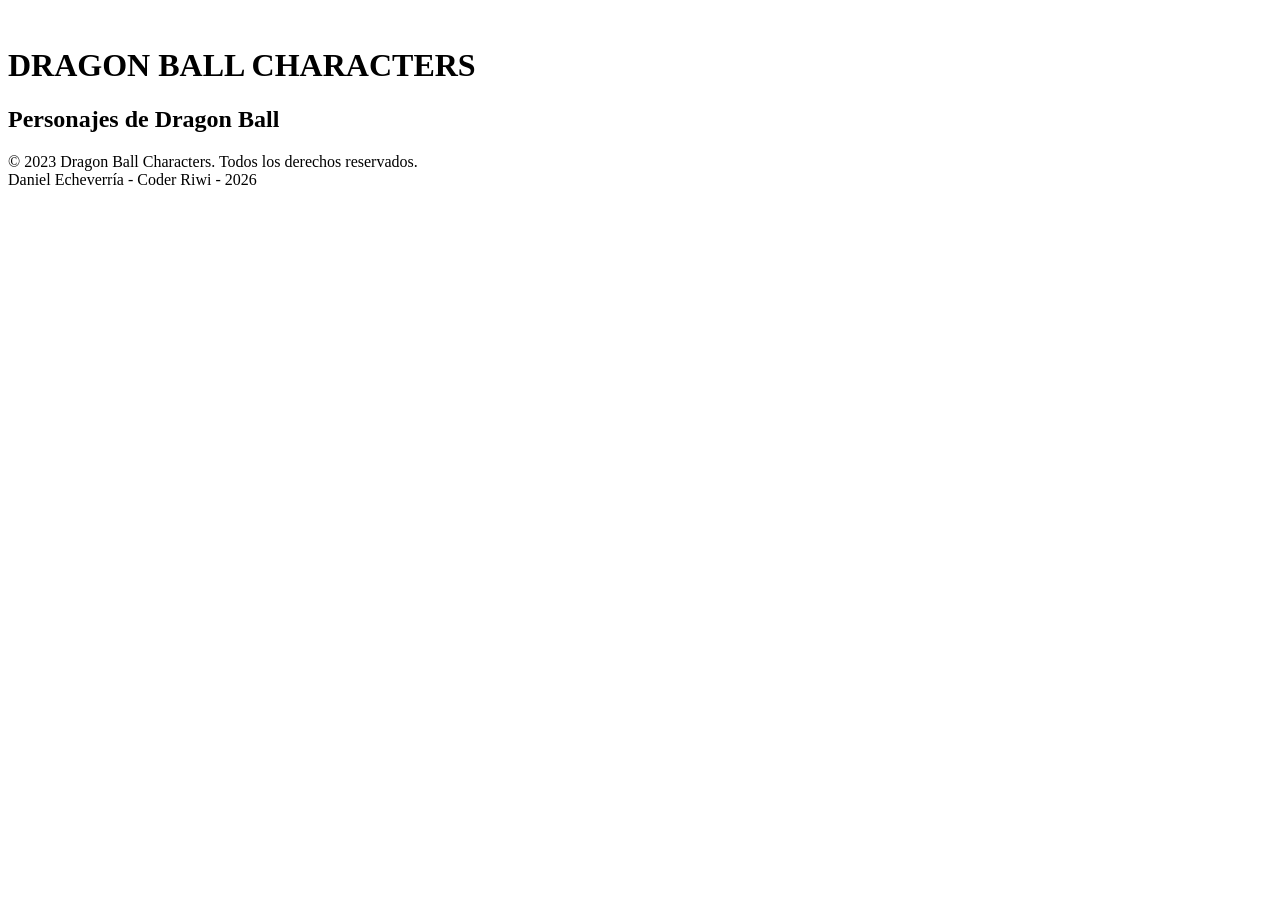
==== index.html @ 9c91d772 "Actualiza index y agrega gitignore" ====
<!DOCTYPE html>
<html lang="es">
<head>
    <meta charset="UTF-8" />
    <meta name="viewport" content="width=device-width, initial-scale=1.0" />
    <meta name="description" content="Portafolio personal de Daniel Echeverría, estudiante de Ingeniería de Sistemas." />
    <title>DRAGON BALL</title>

    <!-- Fuentes -->
    <link rel="preconnect" href="https://fonts.googleapis.com">
    <link rel="preconnect" href="https://fonts.gstatic.com" crossorigin>
    <link href="https://fonts.googleapis.com/css2?family=Playfair+Display:wght@700&family=Work+Sans:wght@300..700&display=swap" rel="stylesheet">

    <!-- Estilos -->
    <link rel="stylesheet" href="styles.css" />

</head>
<body>
    

    <!-- ========== ENCABEZADO ========== -->
    <header>
        <div class="container">

            <img class="logo" src="https://e7.pngegg.com/pngimages/204/738/png-clipart-bola-de-drac-goku-dragon-ball-chi-chi-videl-leopard-skin-dragon-orange.png" alt="">

            <div class="titulo-header">
                <h1>DRAGON BALL CHARACTERS</h1>
            </div>
            

            
        </div>
    </header>


    <section id="characters">

        <h2 id="titulo-personajes" class="section-title">Personajes de Dragon Ball</h2>

        <div class="container">
            <div id="lista"></div>
        </div>

        

    </section>


    <section id="footer">
        <p>&copy; 2023 Dragon Ball Characters. Todos los derechos reservados.
            <br>
            Daniel Echeverría - Coder Riwi - 2026
        </p>
    </section>

    <script src="script.js"></script>



    
</body>
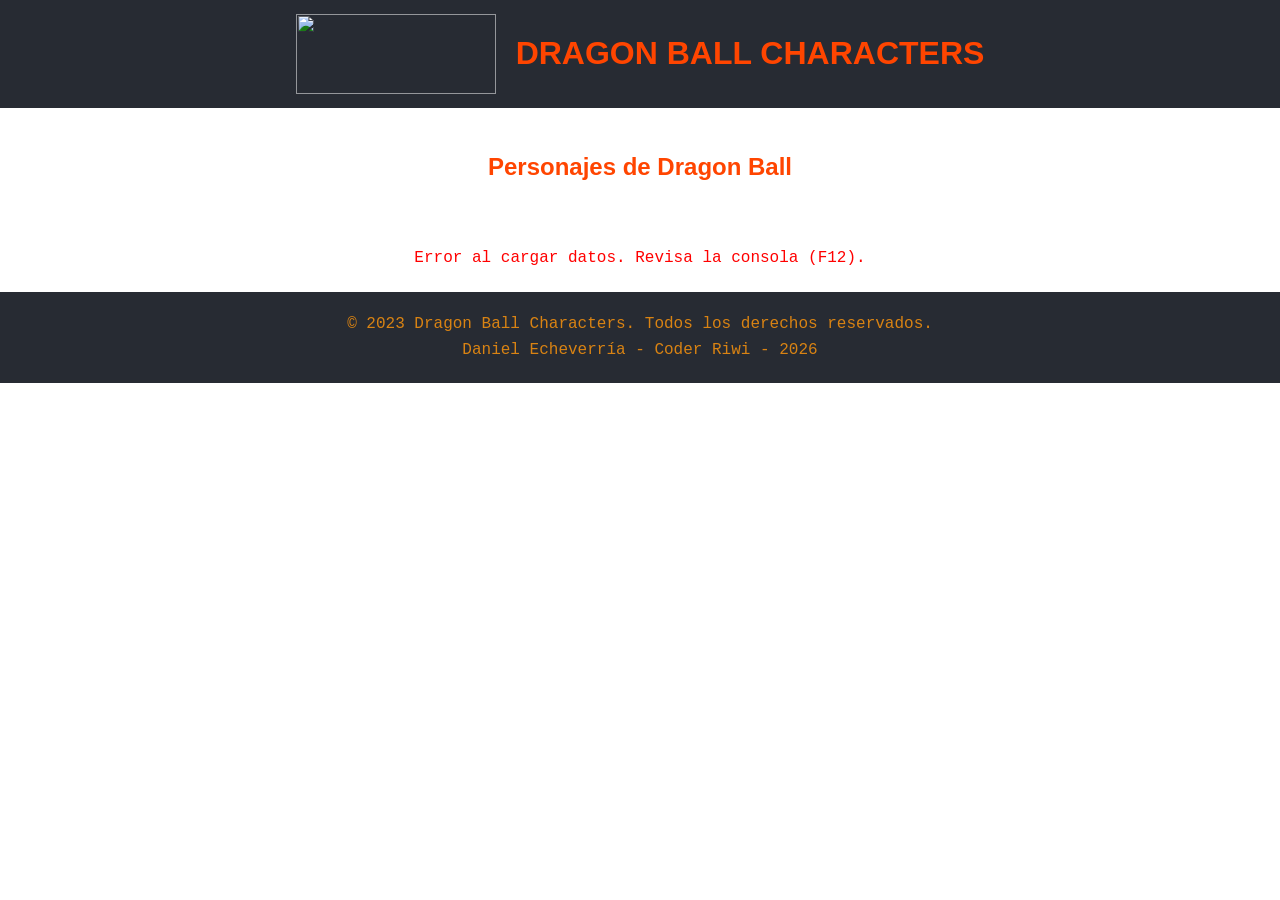
==== commit 403cff10: "fix: change logo" ====
--- a/index.html
+++ b/index.html
@@ -22,7 +22,7 @@
     <header>
         <div class="container">
 
-            <img class="logo" src="https://e7.pngegg.com/pngimages/204/738/png-clipart-bola-de-drac-goku-dragon-ball-chi-chi-videl-leopard-skin-dragon-orange.png" alt="">
+            <img class="logo" src="https://upload.wikimedia.org/wikipedia/commons/thumb/0/0b/Dragon_Ball_Z_logo.svg/1280px-Dragon_Ball_Z_logo.svg.png" alt="">
 
             <div class="titulo-header">
                 <h1>DRAGON BALL CHARACTERS</h1>
--- a/styles.css
+++ b/styles.css
@@ -0,0 +1,140 @@
+*, *::before, *::after { box-sizing: border-box; margin: 0; padding: 0; }
+html { scroll-behavior: smooth; -webkit-font-smoothing: antialiased; }
+
+
+header {
+    font-family: 'Courier New', Courier, monospace;
+    background: rgb(39 43 51);
+    padding: 14px 14px 14px ;
+    position: sticky;
+    top: 0;
+    z-index: 100;
+}
+
+
+.titulo-header{
+    align-items: center;
+    padding-left: 20px;
+    
+}
+
+body {
+    min-height: 100dvh;
+    color: orangered;
+    line-height: 1.6;
+}
+
+
+h1{
+    font-family: 'Impact', Haettenschweiler, 'Arial Narrow Bold', sans-serif;
+    text-align: center;
+    border-color: rgb(207, 207, 19);
+}
+
+
+h2{
+    margin: 40px;
+    font-family: 'Impact', Haettenschweiler, 'Arial Narrow Bold', sans-serif;
+    text-align: center;  
+}
+
+h3{
+    font-family:Impact, Haettenschweiler, 'Arial Narrow Bold', sans-serif;
+    margin-bottom: 20px;
+    text-align: center;
+}
+
+p{
+    font-family: 'Courier New', Courier, monospace;
+}
+
+div{
+    display: flex;
+    flex-wrap: wrap;
+}
+
+.container {
+    max-width: 1400px;
+    margin: 0 auto;
+    display: flex;
+    flex-wrap: wrap;
+    justify-content: center;
+}
+
+#lista {
+    width: 100%;
+    display: flex;
+    flex-wrap: wrap;
+    padding: 20px;
+    justify-content: center;
+    gap: 30px;
+}
+
+.card{
+    border: 2px solid transparent;
+    padding: 20px; 
+    border-radius: 8px;
+    text-align: justify;
+    width: 300px;
+    min-height: 550px;
+    transition: transform 0.5s ease, border-color 0.4s ease, box-shadow 0.4s ease;
+    z-index: 1;
+    overflow: hidden;
+    display: flex;
+    flex-direction: column;
+    align-items: center;
+}
+
+.item {
+    display: flex;
+    flex-direction: column;
+    align-items: center;
+    width: 100%;
+    height: 100%;
+}
+
+.item p {
+    flex: 1;
+    margin-top: 20px;
+}
+
+.card:hover{
+    transform: scale(1.04);
+    z-index: 10;
+    border-color: #d98313;
+    box-shadow: 0 10px 30px rgba(0,0,0,0.18);
+}
+
+.card .personaje{
+    width: 150px;
+    height: 260px;
+    display: block;
+    margin-bottom: 20px;
+    object-fit: contain;
+    border: none;
+}
+
+.card .descripcion,
+.card .stats {
+    display: none;
+}
+
+.card:hover .descripcion,
+.card:hover .stats {
+    display: block;
+}
+
+
+
+.logo{
+    width: 200px;
+    height: 80px;
+    mix-blend-mode:hard-light;
+}
+
+#footer{
+    background: rgb(39 43 51);
+    color: #d98313;
+    text-align: center;
+    padding: 20px;
+}
